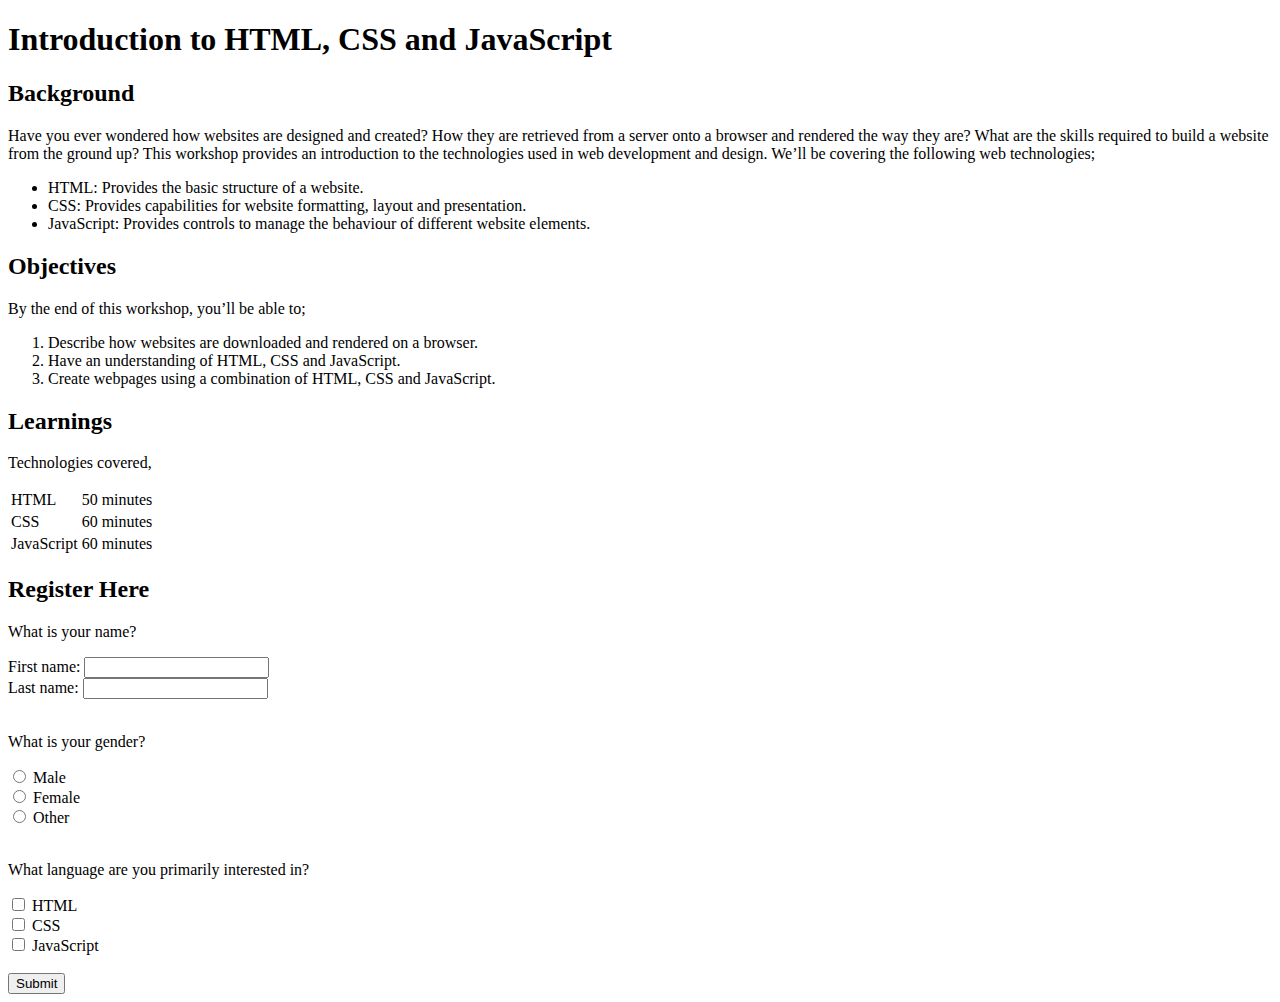
==== Intro_HTML_CSS_JS/demo.html @ ce5e1d8e "updated html" ====
<!DOCTYPE html>
<html>

<head>
    
</head>

<body>

<h1>Introduction to HTML, CSS and JavaScript</h1>

<h2>Background</h2>
<p>
Have you ever wondered how websites are designed and created? How they are retrieved from a server onto
a browser and rendered the way they are? What are the skills required to build a website from the ground
up? This workshop provides an introduction to the technologies used in web development and design. We’ll
be covering the following web technologies;
</p>

<ul>
<li>HTML: Provides the basic structure of a website.</li>
<li>CSS: Provides capabilities for website formatting, layout and presentation.</li>
<li>JavaScript: Provides controls to manage the behaviour of different website elements.</li>
</ul>

<h2>Objectives</h2>
<p>By the end of this workshop, you’ll be able to;
<ol>
  <li>Describe how websites are downloaded and rendered on a browser.</li>
  <li>Have an understanding of HTML, CSS and JavaScript.</li>
  <li>Create webpages using a combination of HTML, CSS and JavaScript.</li>
</ol>
</p>

<h2>Learnings</h2>
<p>Technologies covered,</p>
<table>
<tr>
  <td>HTML</td>
  <td>50 minutes</td>
</tr>
<tr>
  <td>CSS</td>
  <td>60 minutes</td>
</tr>
<tr>
  <td>JavaScript</td>
  <td>60 minutes</td>
</tr>
</table>

<h2>Register Here</h2>

<form>
  <p>What is your name?</p>
  <label for="fname">First name:</label>
  <input type="text" id="fname" name="fname"><br>
  <label for="lname">Last name:</label>
  <input type="text" id="lname" name="lname"><br><br>

  <p>What is your gender?</p>
  <input type="radio" id="male" name="gender" value="male">
  <label for="male">Male</label><br>
  <input type="radio" id="female" name="gender" value="female">
  <label for="female">Female</label><br>
  <input type="radio" id="other" name="gender" value="other">
  <label for="other">Other</label><br><br>

  <p>What language are you primarily interested in?</p>
  <input type="checkbox" id="vehicle1" name="vehicle1" value="Bike">
  <label for="vehicle1"> HTML</label><br>
  <input type="checkbox" id="vehicle2" name="vehicle2" value="Car">
  <label for="vehicle2"> CSS</label><br>
  <input type="checkbox" id="vehicle3" name="vehicle3" value="Boat">
  <label for="vehicle3"> JavaScript</label><br><br>

  <input type='button' onclick='showAlert()' value='Submit'/>
</form>

<!-- 
<form>
  <h1>Custom Checkboxes</h1>
  <label class="container">One
    <input type="checkbox" checked="checked">
    <span class="checkmark"></span>
  </label>
  <label class="container">Two
    <input type="checkbox">
    <span class="checkmark"></span>
  </label>
  <label class="container">Three
    <input type="checkbox">
    <span class="checkmark"></span>
  </label>
  <label class="container">Four
    <input type="checkbox">
    <span class="checkmark"></span>
  </label>
</form>



<h2>CSS Buttons</h2>

<button>Default Button</button>
<a href="#" class="button">Link Button</a>
<button class="button">Button</button>
<input type="button" class="button" value="Input Button">

<h2>Button Colors</h2>
<p>Change the background color of a button with the background-color property:</p>

<button class="button">Green</button>
<button class="button button2">Blue</button>
<button class="button button3">Red</button>
<button class="button button4">Gray</button>
<button class="button button5">Black</button>

<div class="newspaper">
  Lorem ipsum dolor sit amet, consectetuer adipiscing elit, sed diam nonummy nibh euismod tincidunt ut laoreet dolore magna aliquam erat volutpat. Ut wisi enim ad minim veniam, quis nostrud exerci tation ullamcorper suscipit lobortis nisl ut aliquip ex ea commodo consequat. Duis autem vel eum iriure dolor in hendrerit in vulputate velit esse molestie consequat, vel illum dolore eu feugiat nulla facilisis at vero eros et accumsan et iusto odio dignissim qui blandit praesent luptatum zzril delenit augue duis dolore te feugait nulla facilisi. Nam liber tempor cum soluta nobis eleifend option congue nihil imperdiet doming id quod mazim placerat facer possim assum.
</div>
  


<input id="numb">

<button type="button" onclick="myFunction()">Submit</button>

<p id="demo"></p>

-->
<script>

function showAlert() {
var firstname = document.getElementById('fname').value;
var lastname = document.getElementById('lname').value;
alert('Hello, ' + firstname + ' ' + lastname);
}

function randomInteger(min, max) {
  return Math.floor(Math.random() * (max - min + 1)) + min;
}


function checkRegistration(){
var regNumber = randomInteger(1, 100);
if (regNumber <= 40) {
  alert('Thank you for early registration!');
}

}
</script>


</body>
</html>
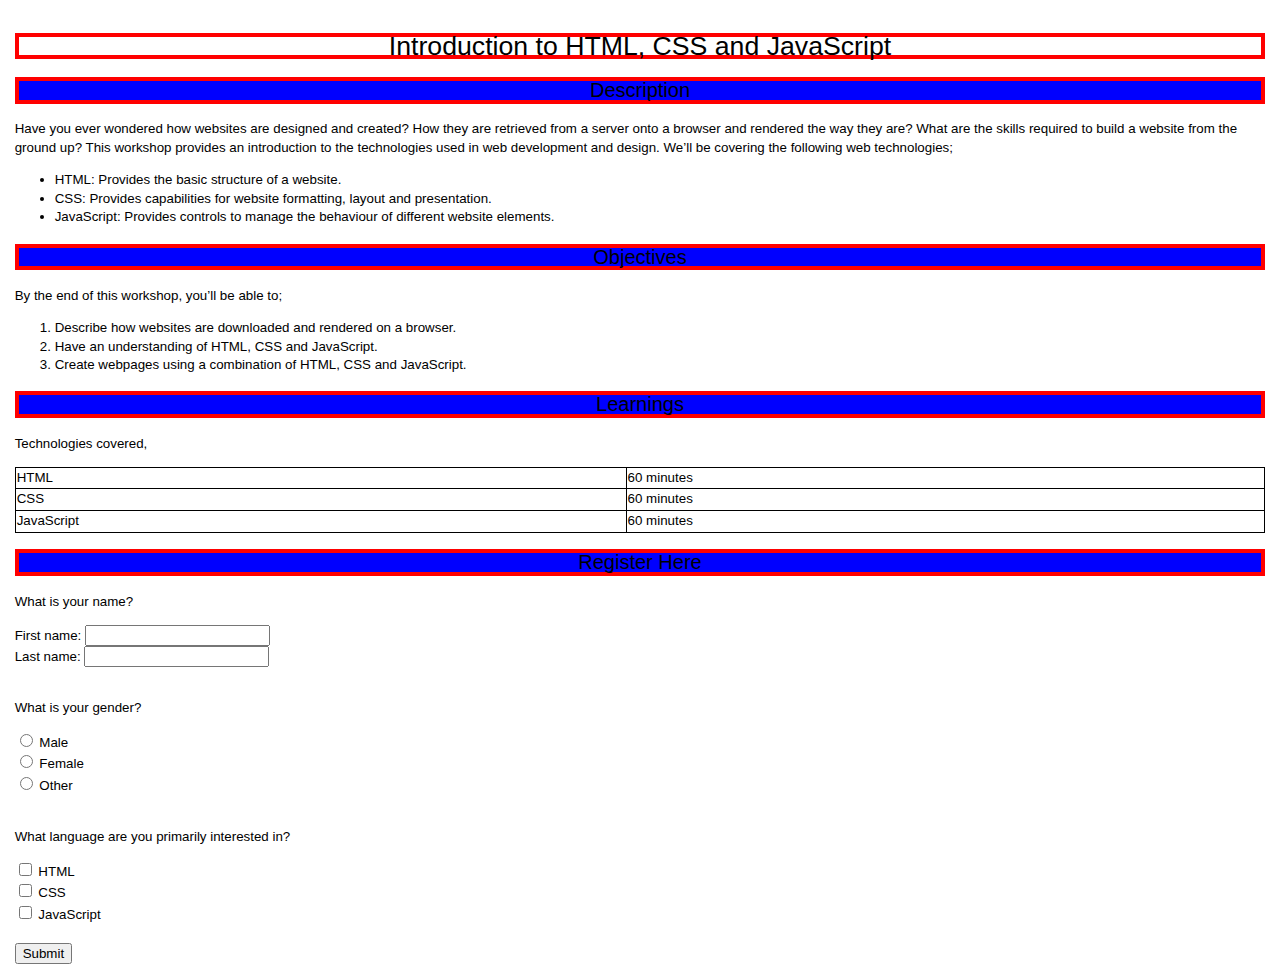
==== commit c99f9de9: "updates..." ====
--- a/Intro_HTML_CSS_JS/demo.html
+++ b/Intro_HTML_CSS_JS/demo.html
@@ -2,155 +2,83 @@
 <html>
 
 <head>
-    
+  <script src="demo.js"></script>
+  <link rel="stylesheet" href="styles.css">
+  <link rel="stylesheet" href="button.css">
 </head>
 
 <body>
 
-<h1>Introduction to HTML, CSS and JavaScript</h1>
+  <h1>Introduction to HTML, CSS and JavaScript</h1>
 
-<h2>Background</h2>
-<p>
-Have you ever wondered how websites are designed and created? How they are retrieved from a server onto
-a browser and rendered the way they are? What are the skills required to build a website from the ground
-up? This workshop provides an introduction to the technologies used in web development and design. We’ll
-be covering the following web technologies;
-</p>
+  <h2>Description</h2>
+  <p>
+    Have you ever wondered how websites are designed and created? How they are retrieved from a server onto
+    a browser and rendered the way they are? What are the skills required to build a website from the ground
+    up? This workshop provides an introduction to the technologies used in web development and design. We’ll
+    be covering the following web technologies;
+  </p>
 
-<ul>
-<li>HTML: Provides the basic structure of a website.</li>
-<li>CSS: Provides capabilities for website formatting, layout and presentation.</li>
-<li>JavaScript: Provides controls to manage the behaviour of different website elements.</li>
-</ul>
+  <ul>
+    <li>HTML: Provides the basic structure of a website.</li>
+    <li>CSS: Provides capabilities for website formatting, layout and presentation.</li>
+    <li>JavaScript: Provides controls to manage the behaviour of different website elements.</li>
+  </ul>
 
-<h2>Objectives</h2>
-<p>By the end of this workshop, you’ll be able to;
-<ol>
-  <li>Describe how websites are downloaded and rendered on a browser.</li>
-  <li>Have an understanding of HTML, CSS and JavaScript.</li>
-  <li>Create webpages using a combination of HTML, CSS and JavaScript.</li>
-</ol>
-</p>
+  <h2>Objectives</h2>
+  <p>By the end of this workshop, you’ll be able to;
+  <ol>
+    <li>Describe how websites are downloaded and rendered on a browser.</li>
+    <li>Have an understanding of HTML, CSS and JavaScript.</li>
+    <li>Create webpages using a combination of HTML, CSS and JavaScript.</li>
+  </ol>
+  </p>
 
-<h2>Learnings</h2>
-<p>Technologies covered,</p>
-<table>
-<tr>
-  <td>HTML</td>
-  <td>50 minutes</td>
-</tr>
-<tr>
-  <td>CSS</td>
-  <td>60 minutes</td>
-</tr>
-<tr>
-  <td>JavaScript</td>
-  <td>60 minutes</td>
-</tr>
-</table>
+  <h2>Learnings</h2>
+  <p>Technologies covered,</p>
+  <table>
+    <tr>
+      <td>HTML</td>
+      <td>60 minutes</td>
+    </tr>
+    <tr>
+      <td>CSS</td>
+      <td>60 minutes</td>
+    </tr>
+    <tr>
+      <td>JavaScript</td>
+      <td>60 minutes</td>
+    </tr>
+  </table>
 
-<h2>Register Here</h2>
+  <h2>Register Here</h2>
 
-<form>
-  <p>What is your name?</p>
-  <label for="fname">First name:</label>
-  <input type="text" id="fname" name="fname"><br>
-  <label for="lname">Last name:</label>
-  <input type="text" id="lname" name="lname"><br><br>
+  <form>
+    <p>What is your name?</p>
+    <label for="fname">First name:</label>
+    <input type="text" id="fname" name="fname"><br>
+    <label for="lname">Last name:</label>
+    <input type="text" id="lname" name="lname"><br><br>
 
-  <p>What is your gender?</p>
-  <input type="radio" id="male" name="gender" value="male">
-  <label for="male">Male</label><br>
-  <input type="radio" id="female" name="gender" value="female">
-  <label for="female">Female</label><br>
-  <input type="radio" id="other" name="gender" value="other">
-  <label for="other">Other</label><br><br>
+    <p>What is your gender?</p>
+    <input type="radio" id="male" name="gender" value="male">
+    <label for="male">Male</label><br>
+    <input type="radio" id="female" name="gender" value="female">
+    <label for="female">Female</label><br>
+    <input type="radio" id="other" name="gender" value="other">
+    <label for="other">Other</label><br><br>
 
-  <p>What language are you primarily interested in?</p>
-  <input type="checkbox" id="vehicle1" name="vehicle1" value="Bike">
-  <label for="vehicle1"> HTML</label><br>
-  <input type="checkbox" id="vehicle2" name="vehicle2" value="Car">
-  <label for="vehicle2"> CSS</label><br>
-  <input type="checkbox" id="vehicle3" name="vehicle3" value="Boat">
-  <label for="vehicle3"> JavaScript</label><br><br>
+    <p>What language are you primarily interested in?</p>
+    <input type="checkbox" id="lang1" name="language" value="HTML">
+    <label for="lang1"> HTML</label><br>
+    <input type="checkbox" id="lang2" name="language" value="CSS">
+    <label for="lang2"> CSS</label><br>
+    <input type="checkbox" id="lang3" name="language" value="JavaScript">
+    <label for="lang3"> JavaScript</label><br><br>
 
-  <input type='button' onclick='showAlert()' value='Submit'/>
-</form>
-
-<!-- 
-<form>
-  <h1>Custom Checkboxes</h1>
-  <label class="container">One
-    <input type="checkbox" checked="checked">
-    <span class="checkmark"></span>
-  </label>
-  <label class="container">Two
-    <input type="checkbox">
-    <span class="checkmark"></span>
-  </label>
-  <label class="container">Three
-    <input type="checkbox">
-    <span class="checkmark"></span>
-  </label>
-  <label class="container">Four
-    <input type="checkbox">
-    <span class="checkmark"></span>
-  </label>
-</form>
-
-
-
-<h2>CSS Buttons</h2>
-
-<button>Default Button</button>
-<a href="#" class="button">Link Button</a>
-<button class="button">Button</button>
-<input type="button" class="button" value="Input Button">
-
-<h2>Button Colors</h2>
-<p>Change the background color of a button with the background-color property:</p>
-
-<button class="button">Green</button>
-<button class="button button2">Blue</button>
-<button class="button button3">Red</button>
-<button class="button button4">Gray</button>
-<button class="button button5">Black</button>
-
-<div class="newspaper">
-  Lorem ipsum dolor sit amet, consectetuer adipiscing elit, sed diam nonummy nibh euismod tincidunt ut laoreet dolore magna aliquam erat volutpat. Ut wisi enim ad minim veniam, quis nostrud exerci tation ullamcorper suscipit lobortis nisl ut aliquip ex ea commodo consequat. Duis autem vel eum iriure dolor in hendrerit in vulputate velit esse molestie consequat, vel illum dolore eu feugiat nulla facilisis at vero eros et accumsan et iusto odio dignissim qui blandit praesent luptatum zzril delenit augue duis dolore te feugait nulla facilisi. Nam liber tempor cum soluta nobis eleifend option congue nihil imperdiet doming id quod mazim placerat facer possim assum.
-</div>
-  
-
-
-<input id="numb">
-
-<button type="button" onclick="myFunction()">Submit</button>
-
-<p id="demo"></p>
-
--->
-<script>
-
-function showAlert() {
-var firstname = document.getElementById('fname').value;
-var lastname = document.getElementById('lname').value;
-alert('Hello, ' + firstname + ' ' + lastname);
-}
-
-function randomInteger(min, max) {
-  return Math.floor(Math.random() * (max - min + 1)) + min;
-}
-
-
-function checkRegistration(){
-var regNumber = randomInteger(1, 100);
-if (regNumber <= 40) {
-  alert('Thank you for early registration!');
-}
-
-}
-</script>
-
+    <input type='button' class="button" onclick='checkRegistration()' value='Submit' />
+  </form>
 
 </body>
-</html>
+
+</html>--- a/Intro_HTML_CSS_JS/styles.css
+++ b/Intro_HTML_CSS_JS/styles.css
@@ -0,0 +1,65 @@
+/* this is heading 1 style */
+h1, h2 {
+  text-align: center;
+  border: 4px solid red;
+  font-family: sans-serif;
+  font-weight: 10;
+}
+
+/* this is heading 2 style */
+h2 {
+  background-color: blue;
+}
+
+body {
+  font-size: 10pt;
+  font-family: Verdana, Geneva, Arial, Helvetica, sans-serif;
+  color: black;
+  line-height: 14pt;
+  padding-left: 5pt;
+  padding-right: 5pt;
+  padding-top: 5pt;
+}
+
+img {
+  padding: 3pt;
+  float: right;
+}
+
+div.footer {
+  font-size: 9pt;
+  font-style: italic;
+  line-height: 12pt;
+  text-align: center;
+  padding-top: 30pt;
+}
+  
+/* this is paragraph style */
+
+.demo_paragraph {
+  color: green;
+  border: 2px solid black;
+  margin: 20px;
+  padding: 10px;
+}
+
+.demo_heading1 {
+  background-color: purple;
+}
+
+#demo_bold {
+  background-color: red;
+}
+
+table {
+  border-collapse: collapse;
+  width: 100%;
+}
+
+table, th, td {
+  border: 1px solid black;
+}
+
+th {
+  background-color: gray;
+}
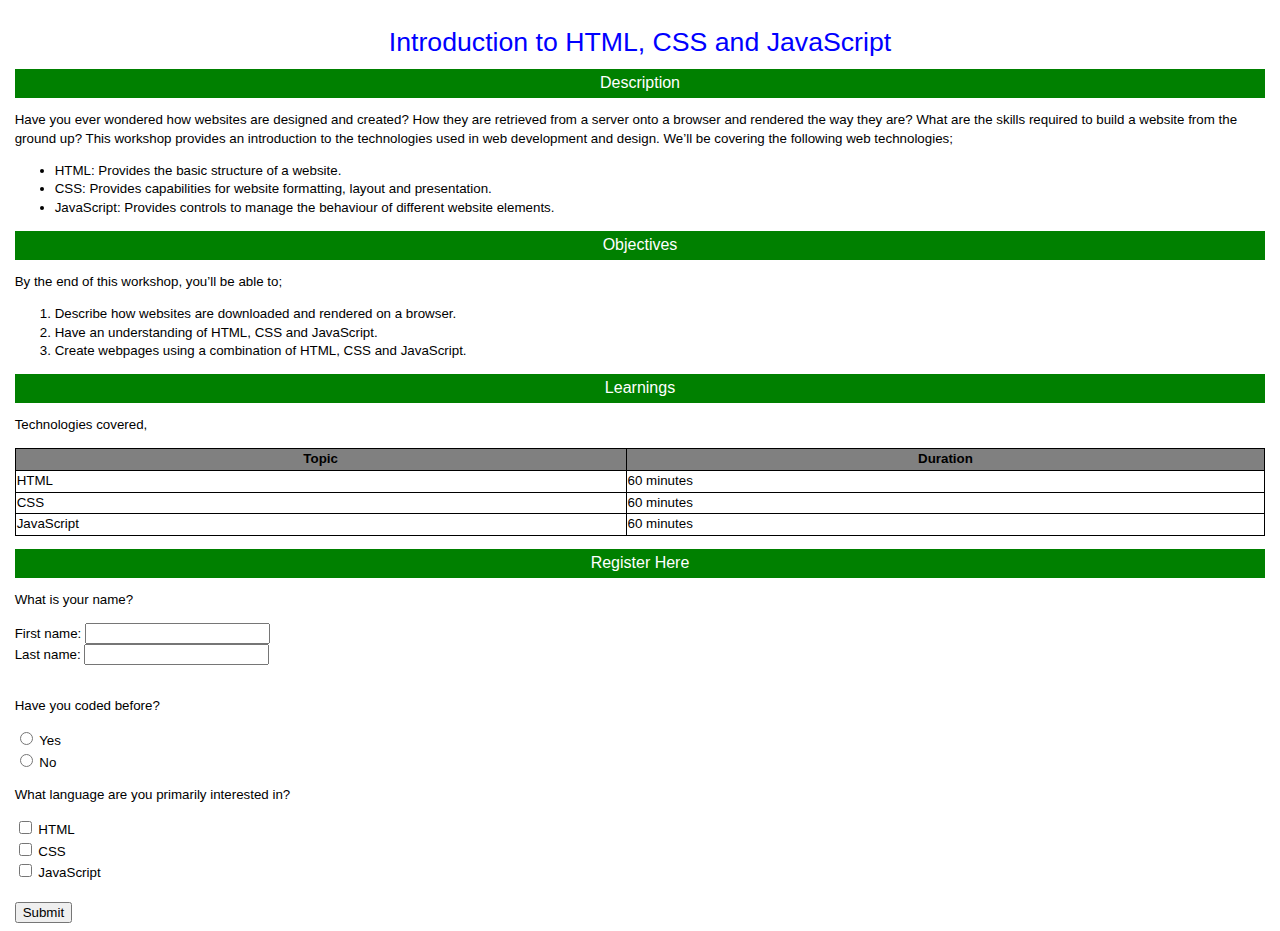
==== commit 7ec75f45: "updates..." ====
--- a/Intro_HTML_CSS_JS/demo.html
+++ b/Intro_HTML_CSS_JS/demo.html
@@ -37,6 +37,8 @@
   <h2>Learnings</h2>
   <p>Technologies covered,</p>
   <table>
+    <th>Topic</th>
+    <th>Duration</th>
     <tr>
       <td>HTML</td>
       <td>60 minutes</td>
@@ -60,13 +62,11 @@
     <label for="lname">Last name:</label>
     <input type="text" id="lname" name="lname"><br><br>
 
-    <p>What is your gender?</p>
-    <input type="radio" id="male" name="gender" value="male">
-    <label for="male">Male</label><br>
-    <input type="radio" id="female" name="gender" value="female">
-    <label for="female">Female</label><br>
-    <input type="radio" id="other" name="gender" value="other">
-    <label for="other">Other</label><br><br>
+    <p>Have you coded before?</p>
+    <input type="radio" name="coding">
+    <label>Yes</label><br>
+    <input type="radio" name="coding">
+    <label >No</label><br>
 
     <p>What language are you primarily interested in?</p>
     <input type="checkbox" id="lang1" name="language" value="HTML">
--- a/Intro_HTML_CSS_JS/styles.css
+++ b/Intro_HTML_CSS_JS/styles.css
@@ -1,14 +1,20 @@
 /* this is heading 1 style */
 h1, h2 {
   text-align: center;
-  border: 4px solid red;
   font-family: sans-serif;
   font-weight: 10;
 }
 
+h1 {
+  color: blue; 
+}
+
 /* this is heading 2 style */
 h2 {
-  background-color: blue;
+  font-size: 16px;
+  background-color: green;
+  color: white;
+  padding: 5px;
 }
 
 body {
